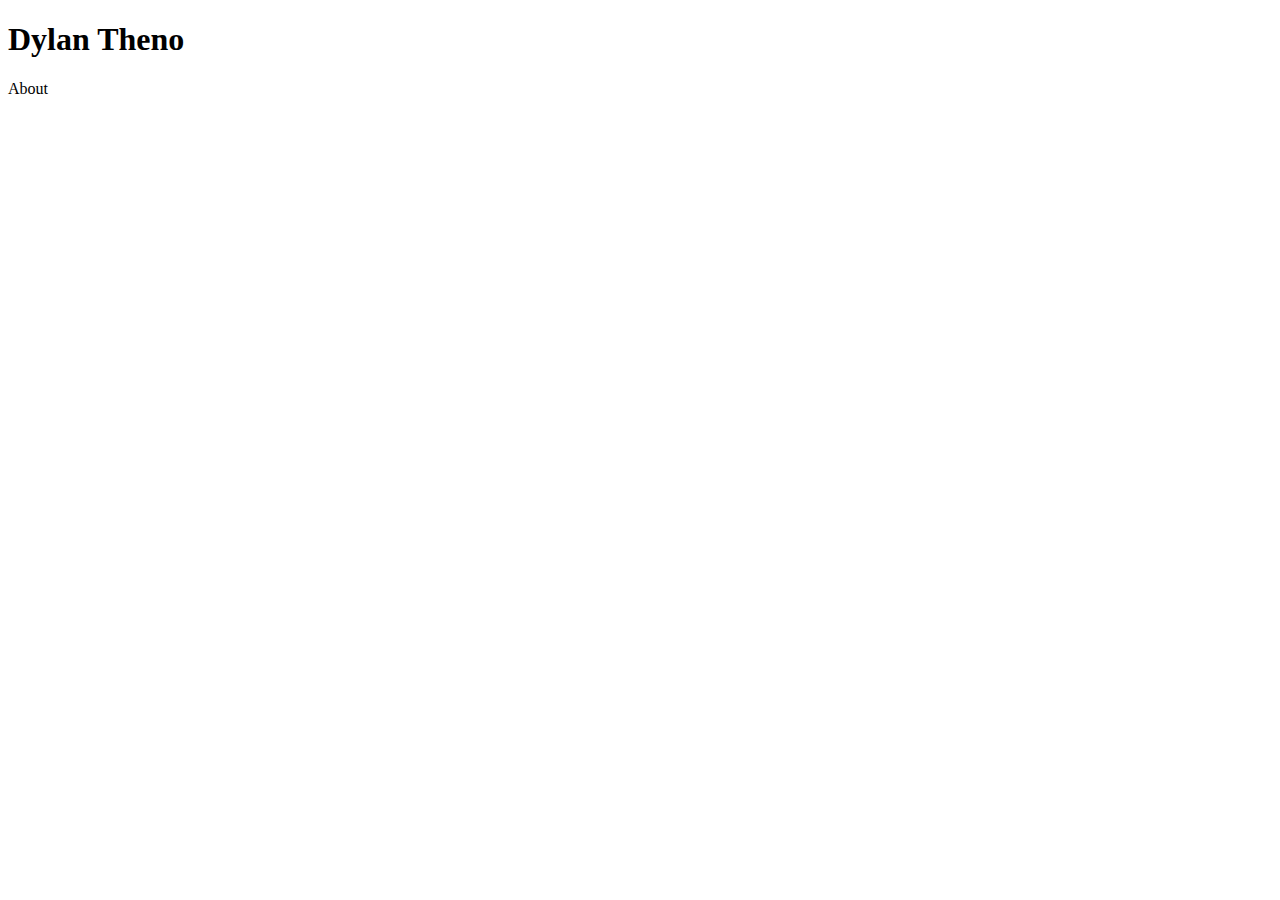
==== portfolio.html @ 759f0571 "update" ====
<!DOCTYPE html>
<html lang="en-us">
    <head>
        <title>
            portfolio html
        </title>
        <link href="assets/css/style.css" rel="stylesheet">
    </head>
    <body>
        <header>
            <h1>Dylan Theno </h1>
            <section>
                About
            </section>
        </header>


    </body>
    
</html>
---- assets/css/style.css ----
#h2{
    float: left;
}

#image {
    height:30px;
    width: 20px
} 

#header1 {
    border-bottom:solid;
border-color:#287EC7;
overflow:auto;

}

{
    line-height: 30px
}
.bio {

    height: 600px;
    width:600px;
    font-size: 30px;

    text-align: center;
}

.button1{

    border-left: solid;
    padding-right: 2px;
    overflow:auto;
    background-color: white;_

}

.button2{
    
    border-left: solid;
    overflow:auto;
    padding-right: 2px;

}


.button3{
   
    overflow:auto;
    padding-right: 2px;
    border-left: solid;

}

#image{
height: 300px;
width: 300px;
float: top;
float:left;
overflow:auto;
}

#me{
    float: left;
    color:white;
    background-color: aquamarine
    
}
.about:{
    float:right;
    color:aqua;
    border-bottom:solid;
    border-color:black;
    padding-bottom:100px;
    font-style: bold;
}

.section{
    width: 300px;
    border: 25px transparent;
    padding: 25px;
    margin: 25px;
    align-self:center;

}

.float{
    float:right;
}
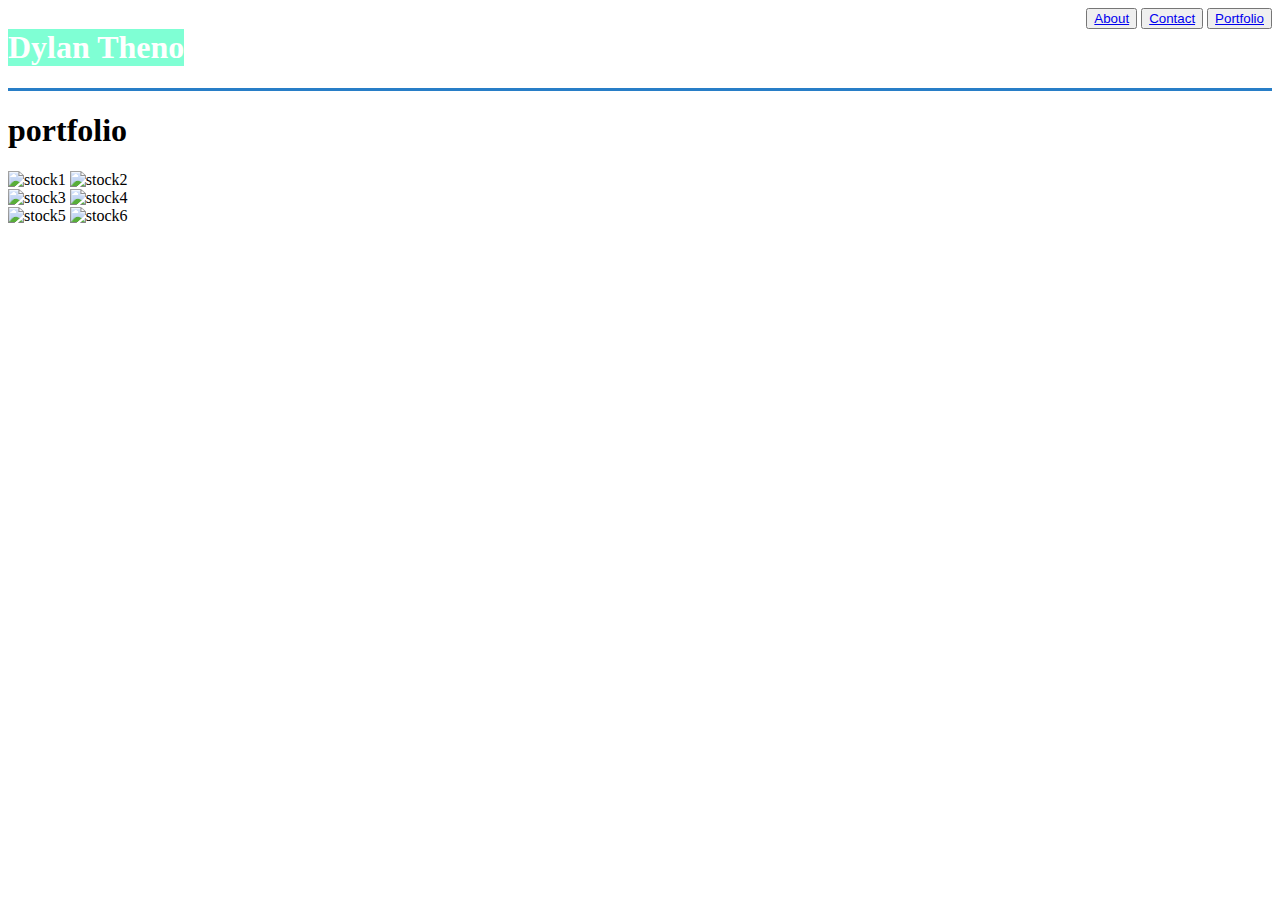
==== commit 93ec4d32: "update2" ====
--- a/portfolio.html
+++ b/portfolio.html
@@ -8,12 +8,40 @@
     </head>
     <body>
         <header>
-            <h1>Dylan Theno </h1>
-            <section>
-                About
-            </section>
+            
+           
+            <header id="header">
+                <h1 id="me">Dylan Theno </h1>
+
+            <div class=float>
+            <button type="button1">
+                    
+                    <a href="assets/index.html">About</a>
+                  </button>
+
+                  <button type="button2">
+                        <a href="assets/contact.html">Contact</a>
+                        </button>
+
+                        <button type="button3"> 
+                                <a href="assets/portfolio.html">Portfolio</a>
+                        </button>
+                    </div>
         </header>
+                    <h1>portfolio </h1>
+            
+        </header>
+        <div class="pics">
+        <img id="image2" src="users\djth\OneDrive\desktop\stockphotos\stock1.jpg"  alt="stock1">
+        <img id="image3" src="users\djth\OneDrive\desktop\stockphotos\stock1.jpg"  alt="stock2">
+        <br>
+        <img id="image4" src="users\djth\OneDrive\desktop\stockphotos\stock1.jpg"  alt="stock3">
+        <img id="image5" src="users\djth\OneDrive\desktop\stockphotos\stock1.jpg"  alt="stock4">
+        <br>
+        <img id="image6" src="users\djth\OneDrive\desktop\stockphotos\stock1.jpg"  alt="stock5">
+        <img id="image7" src="users\djth\OneDrive\desktop\stockphotos\stock1.jpg"  alt="stock6">
 
+        </div>
 
     </body>
     
--- a/assets/css/style.css
+++ b/assets/css/style.css
@@ -7,7 +7,7 @@
     width: 20px
 } 
 
-#header1 {
+#header {
     border-bottom:solid;
 border-color:#287EC7;
 overflow:auto;
@@ -32,6 +32,8 @@
     padding-right: 2px;
     overflow:auto;
     background-color: white;_
+    float:right;
+
 
 }
 
@@ -40,6 +42,7 @@
     border-left: solid;
     overflow:auto;
     padding-right: 2px;
+    float:right;
 
 }
 
@@ -49,6 +52,7 @@
     overflow:auto;
     padding-right: 2px;
     border-left: solid;
+    float:right;
 
 }
 
@@ -86,4 +90,7 @@
 
 .float{
     float:right;
+}
+h1{
+    
 }